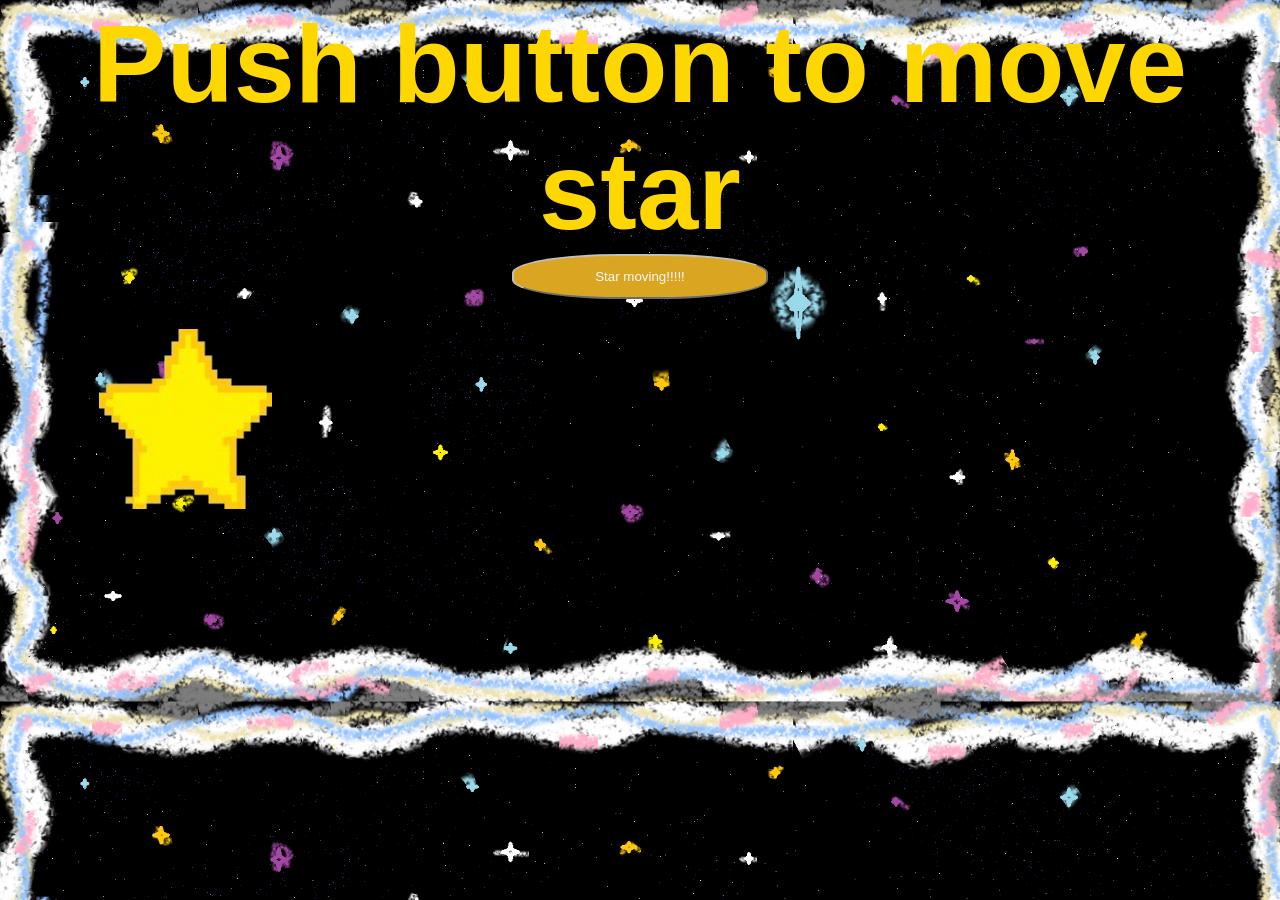
==== star.html @ f26b3aa5 "initial commit" ====
<!DOCTYPE html>
<html lang="en">
<head>
    <meta charset="UTF-8">
    <meta name="viewport" content="width=device-width, initial-scale=1.0">
    <title>Document</title>
    <link rel="stylesheet" href="star.css">
</head>
<body>
    <script>
        let star_width = 98
        let star_height = 102
        function movingStar(){
            let top = parseInt(document.getElementById('star').style.marginTop) || 0;
            let left = parseInt(document.getElementById('star').style.marginLeft) || 0;
            let right = parseInt(document.getElementById('star').style.marginRight) || 0;
            let bottom = parseInt(document.getElementById('star').style.marginBottom) || 0;

            while ((document.getElementById('star').style.marginTop) >= '1000px' ) {
                document.getElementById('star').style.marginTop = (top + 10) + 'px';
                document.getElementById('star').style.marginLeft = (left + 10) + 'px';
            }
            
        }
    </script>
    <h1>Push button to move star</h1>
    <button type="button" onclick="movingStar()">Star moving!!!!!</button>
    <div id="star">
        <img src="Biggest star.png" alt="Star*">
    </div>
</body>
</html>
---- star.css ----
*{
    margin: 0;
    padding: 0;
}
body{
    font-family: 'Franklin Gothic Medium', 'Arial Narrow', Arial, sans-serif;
    background-color: black;
    background-image: url('Starry.png');
    background-size: 100%;
    color: white;
    font-size: larger;
    text-align: center;
    height: 100vh;
}
h1{
    color: gold;
    font-size: 110px;
    border-color: white;
}
button{
    height: 5%;
    width: 20%;
    background-color: goldenrod;
    border-color: silver;
    border-radius: 42%;
    color: aliceblue;
    justify-self: center;
}
#star{
    width: 20%;
    height: 20%;
    margin: 30px 1px 1px 99px;
    display: flex;
}
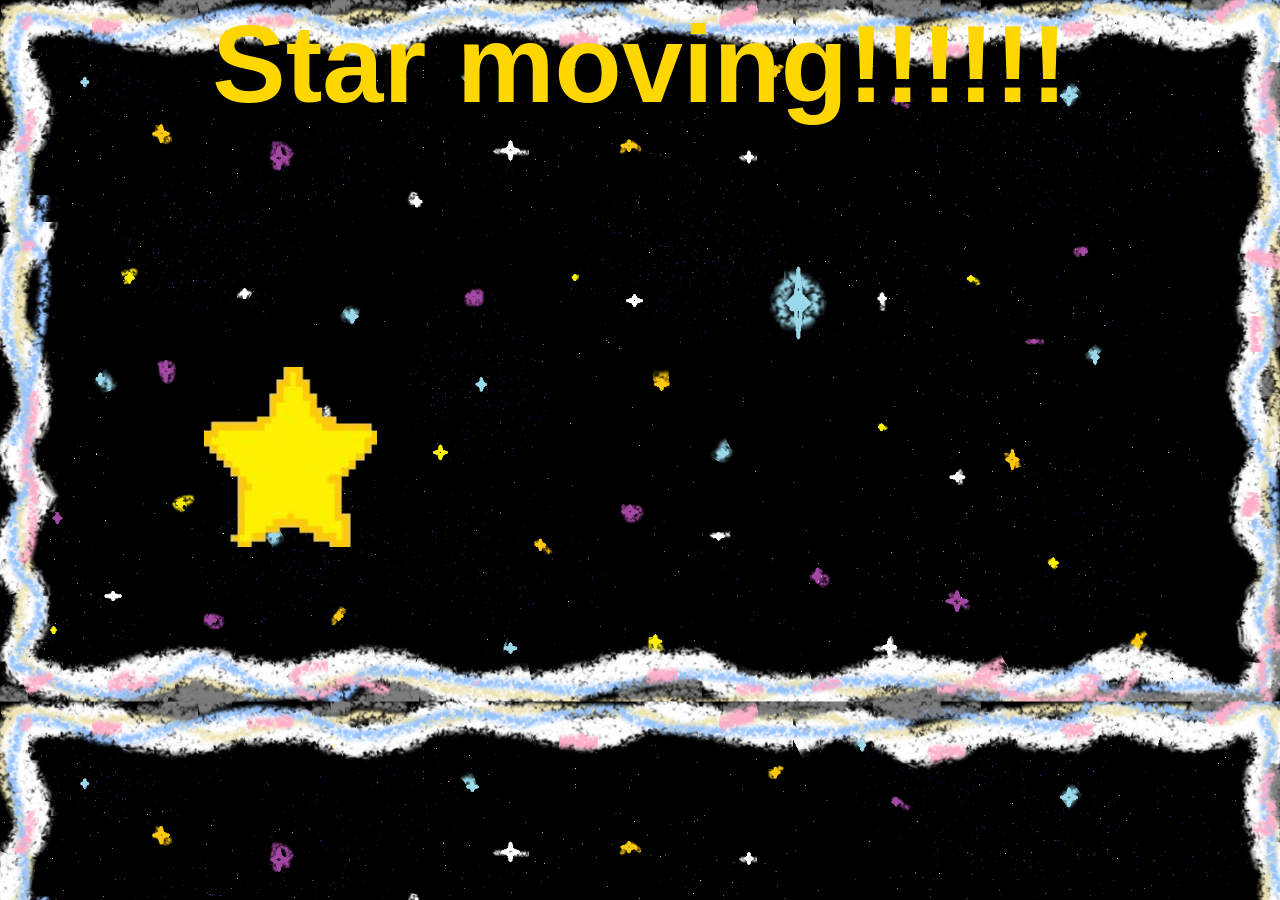
==== commit 037800d7: "deleted button and fixed stacking movement intervals edited readme file" ====
--- a/star.html
+++ b/star.html
@@ -1,32 +1,50 @@
-<!DOCTYPE html>
+<!doctype html>
 <html lang="en">
-<head>
-    <meta charset="UTF-8">
-    <meta name="viewport" content="width=device-width, initial-scale=1.0">
+  <head>
+    <meta charset="UTF-8" />
+    <meta name="viewport" content="width=device-width, initial-scale=1.0" />
     <title>Document</title>
-    <link rel="stylesheet" href="star.css">
-</head>
-<body>
+    <link rel="stylesheet" href="star.css" />
+  </head>
+  <body>
     <script>
-        let star_width = 98
-        let star_height = 102
-        function movingStar(){
-            let top = parseInt(document.getElementById('star').style.marginTop) || 0;
-            let left = parseInt(document.getElementById('star').style.marginLeft) || 0;
-            let right = parseInt(document.getElementById('star').style.marginRight) || 0;
-            let bottom = parseInt(document.getElementById('star').style.marginBottom) || 0;
+      let reverseGravity = false;
+      let reverseMomentum = false;
 
-            while ((document.getElementById('star').style.marginTop) >= '1000px' ) {
-                document.getElementById('star').style.marginTop = (top + 10) + 'px';
-                document.getElementById('star').style.marginLeft = (left + 10) + 'px';
-            }
-            
+      function movingStar() {
+        let star = document.getElementById("star").style;
+        let top = parseInt(star.marginTop) || 30;
+        let left = parseInt(star.marginLeft) || 99;
+
+        if (top >= 350) {
+          reverseGravity = true;
+        } else if (top <= 30) {
+          reverseGravity = false;
         }
+
+        if (reverseGravity) {
+          star.marginTop = top - 10 + "px";
+        } else {
+          star.marginTop = top + 10 + "px";
+        }
+
+        if (left >= 1120) {
+          reverseMomentum = true;
+        } else if (left <= 99) {
+          reverseMomentum = false;
+        }
+
+        if (reverseMomentum) {
+          star.marginLeft = left - 5 + "px";
+        } else {
+          star.marginLeft = left + 5 + "px";
+        }
+      }
+        setInterval(movingStar, 50);
     </script>
-    <h1>Push button to move star</h1>
-    <button type="button" onclick="movingStar()">Star moving!!!!!</button>
+    <h1>Star moving!!!!!!</h1>
     <div id="star">
-        <img src="Biggest star.png" alt="Star*">
+      <img src="Biggest star.png" alt="Star*" />
     </div>
-</body>
-</html>+  </body>
+</html>
